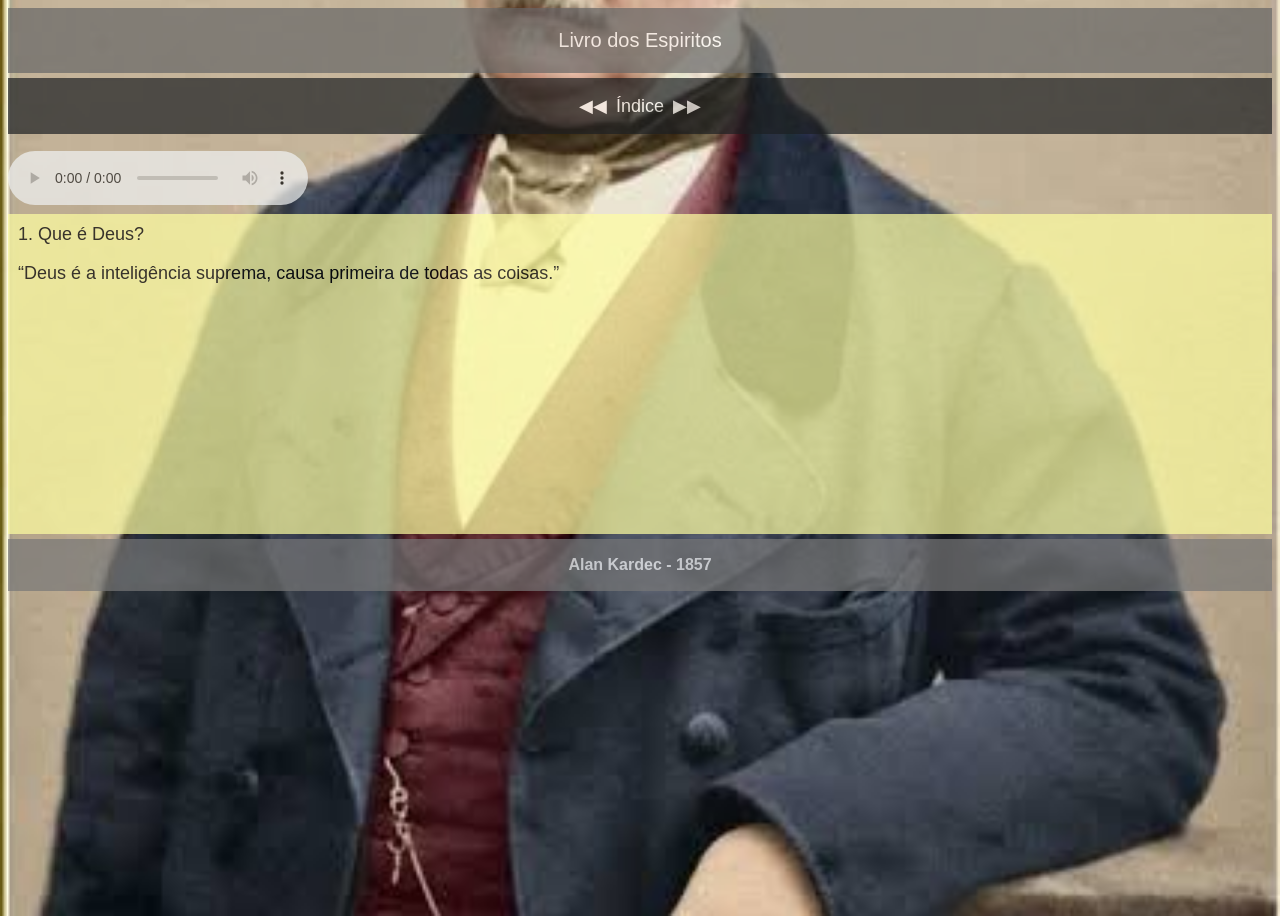
==== 1.html @ 0d02c466 "Create 1.html" ====
<!DOCTYPE html>
<html lang="en">

<head>
  <title>CSS Template</title>
  <meta charset="utf-8">
  <meta name="viewport" content="width=device-width, initial-scale=1">
  <link rel="stylesheet" href="style.css">
  <style>
    
  </style>
</head>

<body>
  <main>
    <header>
      <p>Livro dos Espiritos</p>
    </header>

    <section>
      <nav>
        <ul>
          <li>
            <a href="#">&#9664;&#9664;</a>
          </li>
          <li>
            <a href="index.html">Índice</a>
          </li>
          <li><a href="#">&#9654;&#9654;</a></li>
        </ul>
      </nav>

      <div name="audio">
        <audio controls>
          <source src="sound/1.mp3" type="audio/mpeg">
          <source src="audio.ogg" type="audio/ogg">
          Seu navegador não suporta o elemento de áudio.
        </audio>
      </div>

      <article>
        <h1 name="pergunta">1. Que é Deus?</h1>
        <p name="resposta">
          “Deus é a inteligência suprema, causa primeira de todas as coisas.”
        </p>
      </article>
    </section>

    <footer>
      <p>Alan Kardec - 1857</p>
    </footer>
  </main>
</body>

</html>
---- style.css ----
body {
  font-family: Arial, Helvetica, sans-serif;

  /* Define a imagem de fundo */
  background-image: url('img/kardec.png');

  /* Faz a imagem cobrir toda a tela sem distorcer */
  background-size: cover;

  /* Impede que a imagem fique se repetindo */
  background-repeat: no-repeat;

  /* Centraliza a imagem na tela */
  background-position: center;

  /* Deixa a imagem fixa ao rolar a página (opcional) */
  background-attachment: fixed;

  /* Remove margens padrão do navegador */
  margiopacity: 0.5;
  n: 0;
  height: 100vh;
}

main {
  opacity: 0.7;
}

header {
  background-color: #666;
  padding: 1px;
  text-align: center;
  color: white;
}

header p {
  font-size: 20px;
}


nav {
<<<<<<< HEAD
  height: 400px;
=======
  height: 370px;
  background: #1C1F22;
  padding: 1px 8px;
  margin-top: 5px;
  margin-bottom: 10px;
}

div audio {
  margin-top: 7px;
}

nav ul {
  list-style-type: none;
  display: block;
  padding-left: 5px;
  text-align: center;
}


nav li {
  display: inline-block;
  margin-right: 5px;

}

nav a {
  text-decoration: none;
  color: white;
  display: block;
  font-size: 18px;
}

nav a:hover {
  color: yellow;
  text-decoration: underline;
}

table {
  width: 100%;
  border: 1px solid gray;
}

table td {
  border: 1px solid gray;
}

table caption {
  font-size: 24px;
  color: white;
}

table a {
  text-decoration: none;
  color: white;
  font-size: 24px;
}

table a:hover {
  text-decoration: underline;
  color: yellow;
}

article {
  background: #ffffa2;
  height: 300px;
  font-size: 18px;
  text-align: justify;
  margin-top: 5px;
  margin-bottom: 5px;
  padding: 10px;
}

article h1 {
  all: unset;
  font-size: 18px;
}

footer {
  background-color: #777;
  padding: 1px;
  text-align: center;
  color: white;
  font-size: 16px;
  font-weight: bold;
}
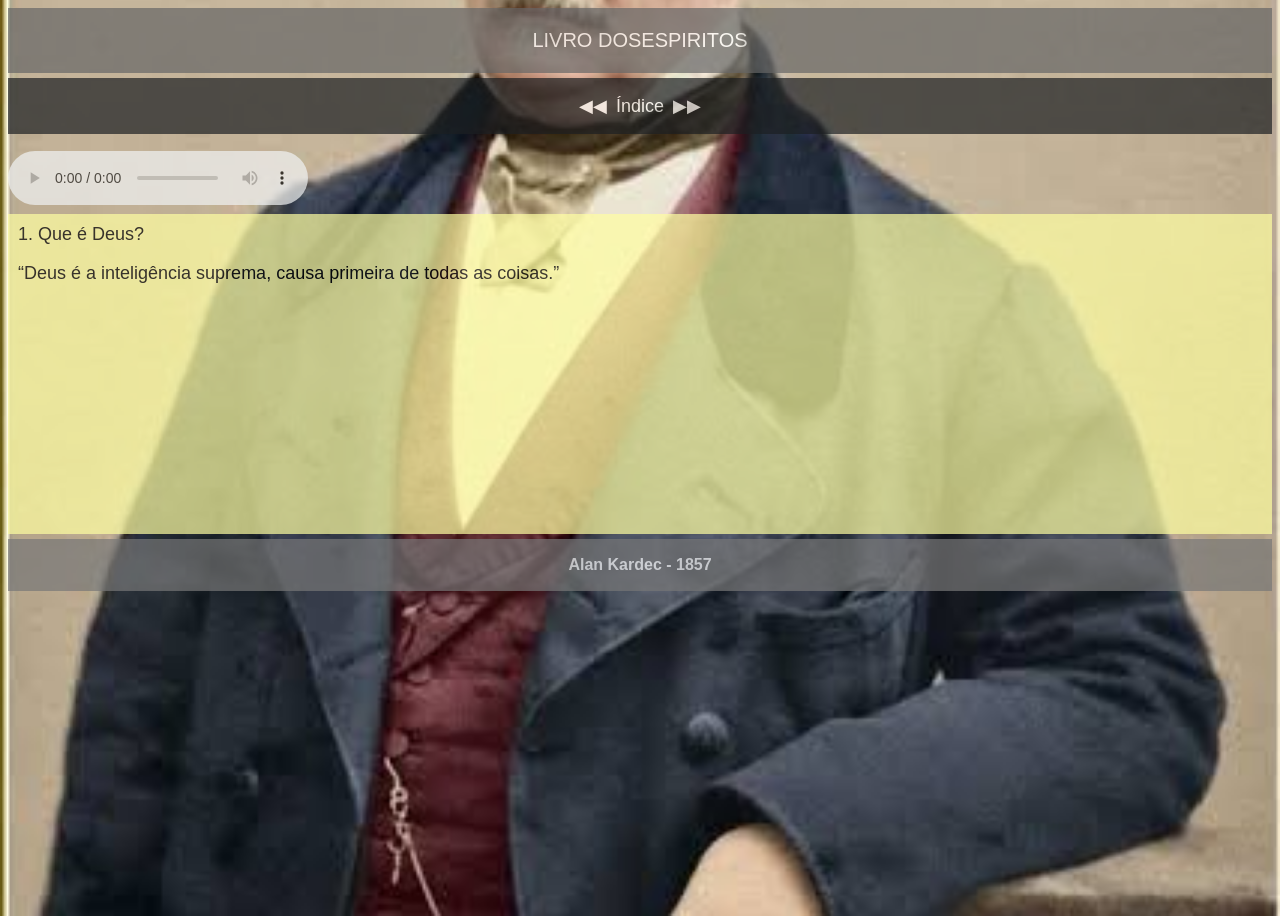
==== commit f0c903ce: "Update 1.html" ====
--- a/1.html
+++ b/1.html
@@ -14,7 +14,7 @@
 <body>
   <main>
     <header>
-      <p>Livro dos Espiritos</p>
+      <p>LIVRO DOSESPIRITOS</p>
     </header>
 
     <section>
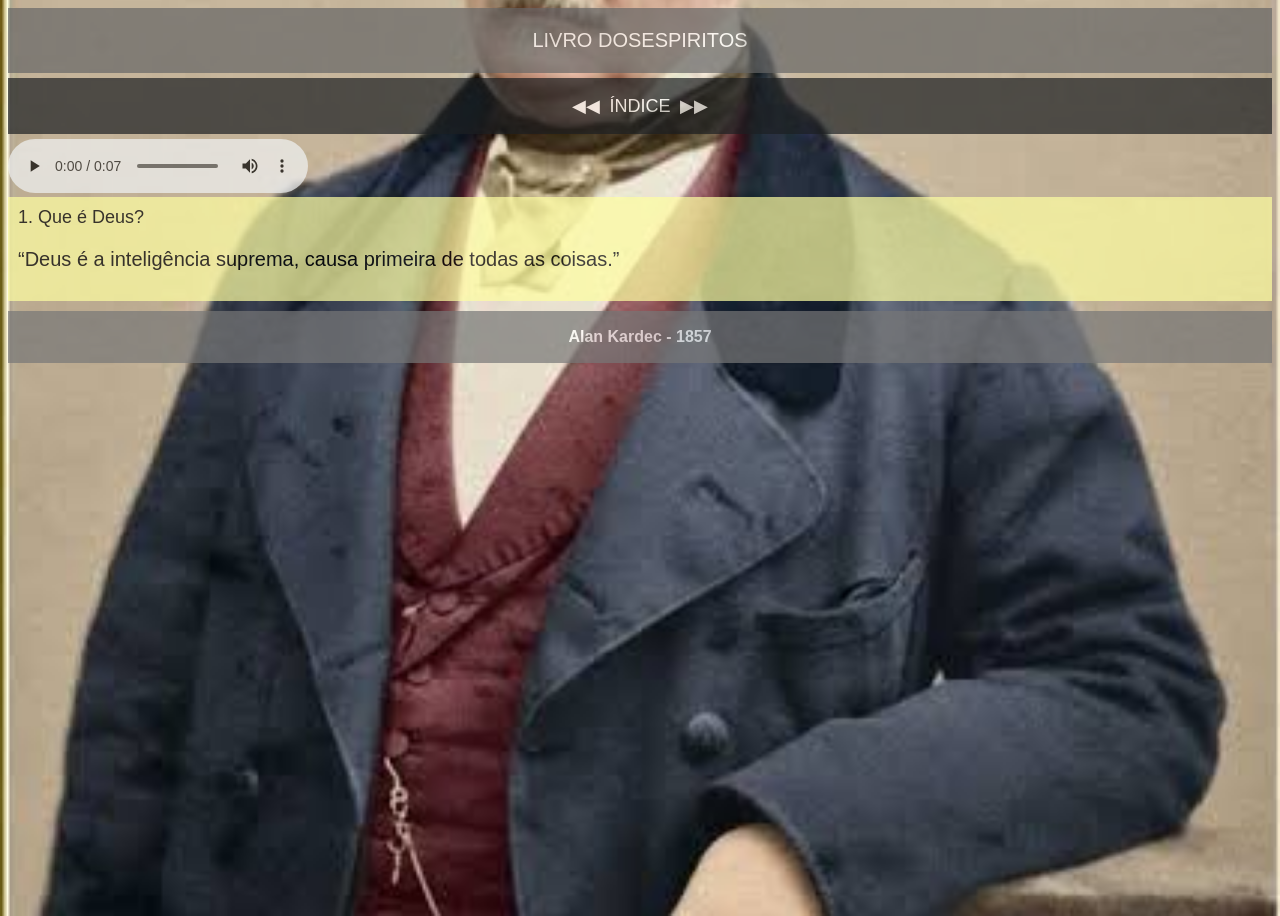
==== commit 0279d291: "Add files via upload" ====
--- a/1.html
+++ b/1.html
@@ -24,7 +24,7 @@
             <a href="#">&#9664;&#9664;</a>
           </li>
           <li>
-            <a href="index.html">Índice</a>
+            <a href="index.html">ÍNDICE</a>
           </li>
           <li><a href="#">&#9654;&#9654;</a></li>
         </ul>
--- a/style.css
+++ b/style.css
@@ -39,18 +39,10 @@
 
 
 nav {
-<<<<<<< HEAD
-  height: 400px;
-=======
-  height: 370px;
   background: #1C1F22;
   padding: 1px 8px;
   margin-top: 5px;
-  margin-bottom: 10px;
-}
-
-div audio {
-  margin-top: 7px;
+  margin-bottom: 5px;
 }
 
 nav ul {
@@ -59,7 +51,6 @@
   padding-left: 5px;
   text-align: center;
 }
-
 
 nav li {
   display: inline-block;
@@ -106,17 +97,18 @@
 
 article {
   background: #ffffa2;
-  height: 300px;
-  font-size: 18px;
-  text-align: justify;
-  margin-top: 5px;
-  margin-bottom: 5px;
+  margin-bottom: 10px;
   padding: 10px;
 }
 
 article h1 {
   all: unset;
   font-size: 18px;
+}
+
+article p {
+  font-size: 20px;
+  text-align: justify;
 }
 
 footer {
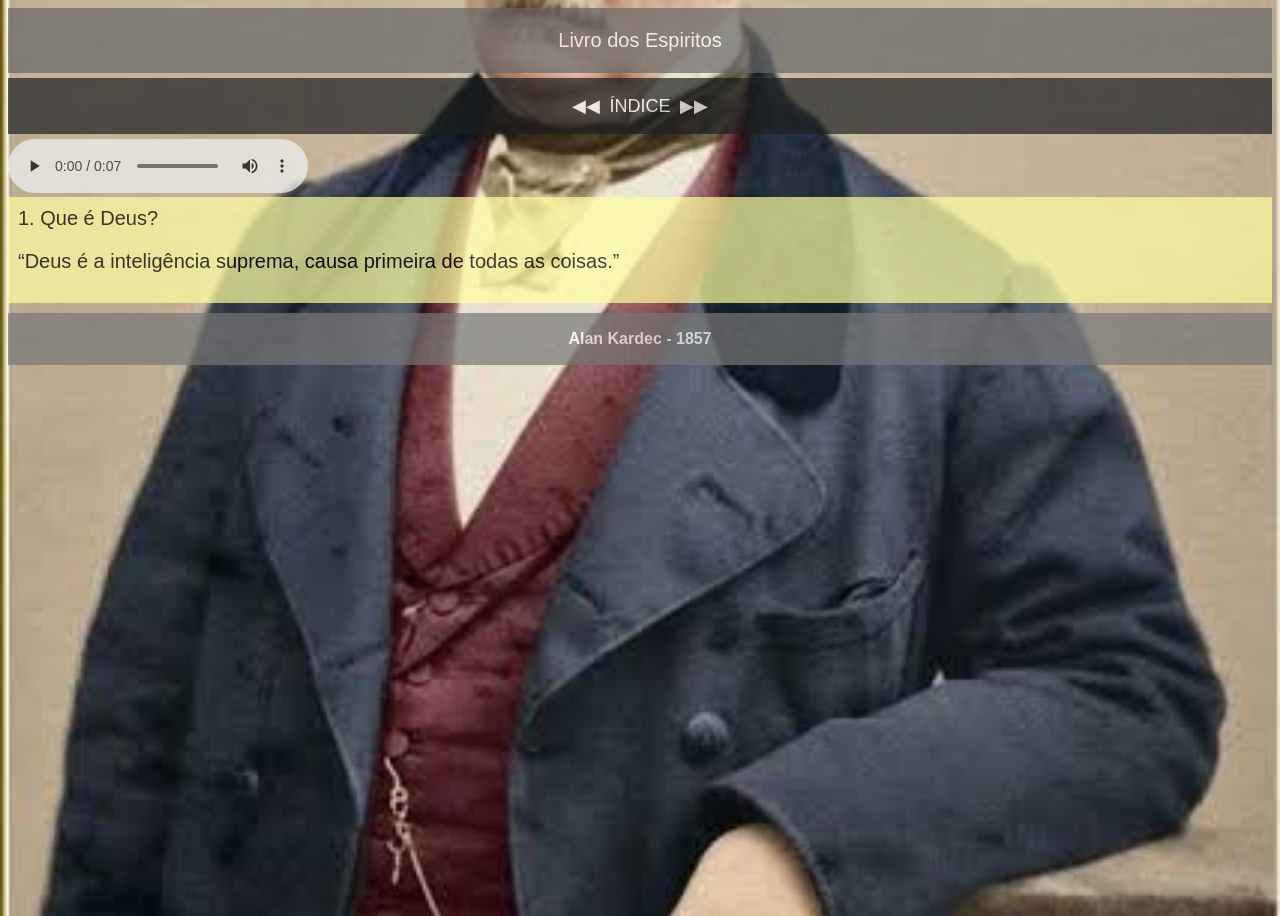
==== commit c6da1539: "Add files via upload" ====
--- a/1.html
+++ b/1.html
@@ -5,7 +5,7 @@
   <title>CSS Template</title>
   <meta charset="utf-8">
   <meta name="viewport" content="width=device-width, initial-scale=1">
-  <link rel="stylesheet" href="style.css">
+  <link rel="stylesheet" href="../style.css">
   <style>
     
   </style>
@@ -14,7 +14,7 @@
 <body>
   <main>
     <header>
-      <p>LIVRO DOSESPIRITOS</p>
+      <p>Livro dos Espiritos</p>
     </header>
 
     <section>
--- a/style.css
+++ b/style.css
@@ -103,7 +103,7 @@
 
 article h1 {
   all: unset;
-  font-size: 18px;
+  font-size: 20px;
 }
 
 article p {
